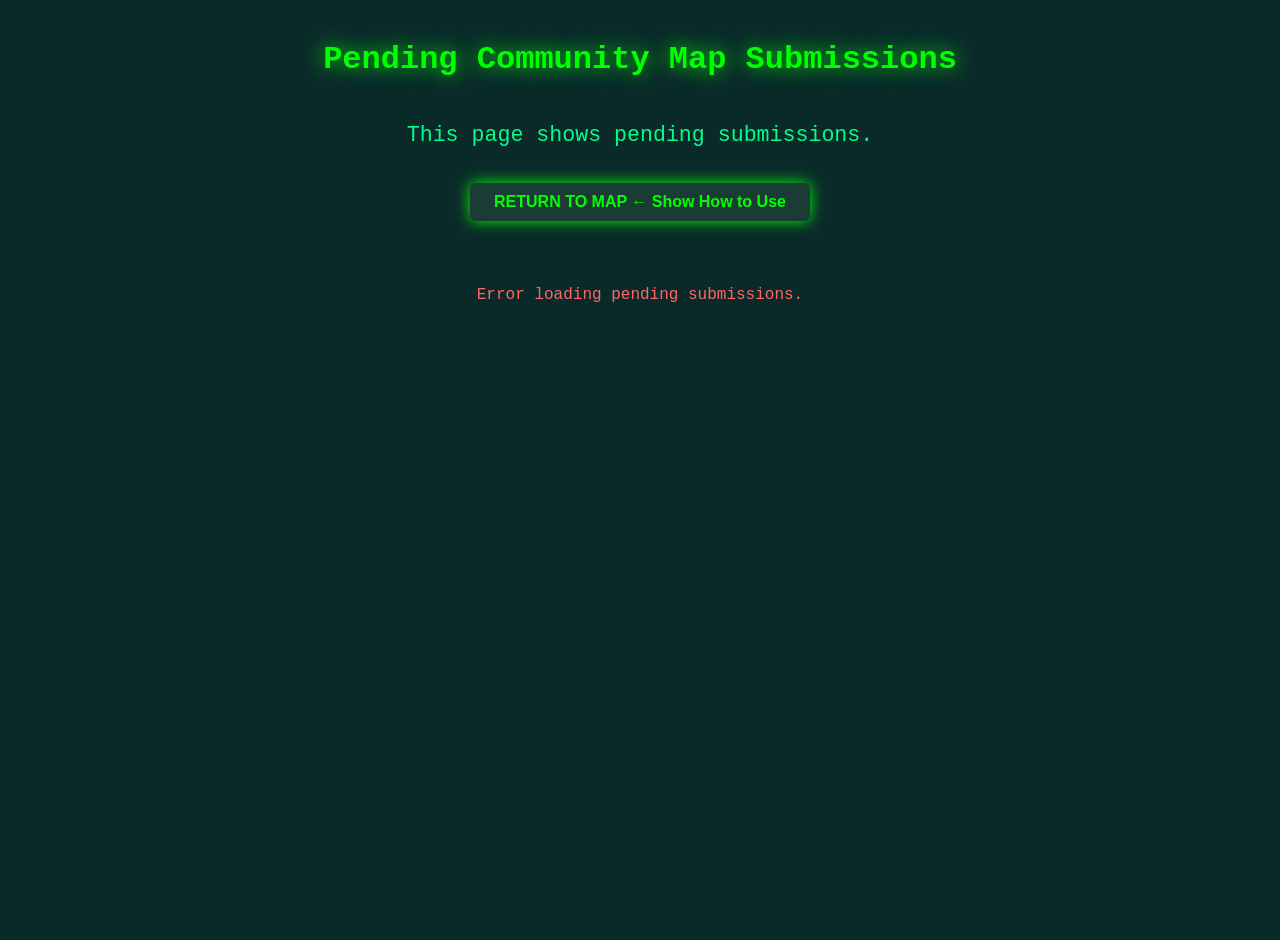
==== pending.html @ 7d1e4a06 "Update pending.html" ====
<!DOCTYPE html>
<html lang="en">
<head>
    <meta charset="UTF-8">
    <meta name="viewport" content="width=device-width, initial-scale=1.0">
    <title>Pending Community Submissions</title>
    <meta http-equiv="Cache-Control" content="no-cache, no-store, must-revalidate">
    <meta http-equiv="Pragma" content="no-cache">
    <meta http-equiv="Expires" content="0">
    <style>
    body {
        font-family: 'Courier New', monospace;
        background: #0a2a2a;
        color: #00ff00;
        margin: 0;
        padding: 20px;
        min-height: 100vh;
        text-align: center;
    }
    h1 {
        text-shadow: 0 0 20px #00ff00;
        margin-bottom: 30px;
    }
    .instruction {
        font-size: 1.35em;
        margin: 40px 0 30px;
        line-height: 1.6;
        color: #00ff88;
    }
    #list {
        max-width: 900px;
        margin: 0 auto;
        text-align: left;
    }
    .pr {
        background: #1a3c34;
        border: 2px solid #00ff00;
        margin: 20px 0;
        padding: 20px;
        border-radius: 6px;
    }
    .pr a {
        color: #00ff88;
        font-weight: bold;
        text-decoration: none;
    }
    .pr a:hover {
        text-decoration: underline;
    }
    .close-btn {
        background: #1a3c34;
        color: #00ff00;
        border: none;
        padding: 10px 24px;
        font-size: 1.0em;
        font-weight: bold;
        cursor: pointer;
        margin: 25px auto;
        display: block;
        box-shadow: 0 0 15px #00ff00;
        border-radius: 6px;
        transition: all 0.3s ease;
    }
    .close-btn:hover {
        background: #00ff00;
        color: #000000;
        box-shadow: 0 0 20px #00ff88;
    }
    .preview-box {
        background: #0f2f2a;
        border: 1px solid #00ff00;
        padding: 10px;
        margin-top: 8px;
        max-height: 180px;
        overflow: auto;
        white-space: pre-wrap;
        word-break: break-word;
        border-radius: 6px;
    }
    </style>
</head>
<body>
    <h1>Pending Community Map Submissions</h1>
    <div class="instruction">
        This page shows pending submissions.<br>
    </div>
    <button onclick="returnToMap()" class="close-btn">
        RETURN TO MAP ← Show How to Use
    </button>
    <div id="list" class="loading">Loading pending markers…</div>

    <script>
        function returnToMap() {
            sessionStorage.setItem('returnFromPending', 'true');
            window.location.replace('https://0mrcrazy0.github.io/fallout76-itemfindermap/');
        }

        // Strong cache buster
        fetch('https://itemfinder-submit.crzymn05.workers.dev/pending?v=20260502_' + Date.now())
            .then(r => r.ok ? r.json() : Promise.reject())
            .then(data => {
                const container = document.getElementById('list');
                container.innerHTML = '';
                if (data.length === 0) {
                    container.innerHTML = '<div style="text-align:center;padding:40px;font-size:1.2em;">No pending submissions at this time.</div>';
                    return;
                }
                data.forEach(pr => {
                    const div = document.createElement('div');
                    div.className = 'pr';
                    div.innerHTML = `
                        <div style="display:flex;justify-content:space-between;margin-bottom:12px;">
                            <strong>PR #${pr.number}</strong>
                            <span>${new Date(pr.created_at).toLocaleString()}</span>
                        </div>
                        <div>Submitted by: ${pr.user}</div>
                        <div style="margin:12px 0;"><strong>Title:</strong> ${pr.title}</div>
                        <div style="margin-bottom:12px;">
                            <strong>Preview:</strong>
                            <div class="preview-box">${pr.preview || '(no preview available)'}</div>
                        </div>
                        <a href="${pr.url}" target="_blank">View Pull Request on GitHub →</a>
                    `;
                    container.appendChild(div);
                });
            })
            .catch(() => {
                document.getElementById('list').innerHTML = '<div style="text-align:center;color:#ff6666;padding:40px;">Error loading pending submissions.</div>';
            });
    </script>
</body>
</html>
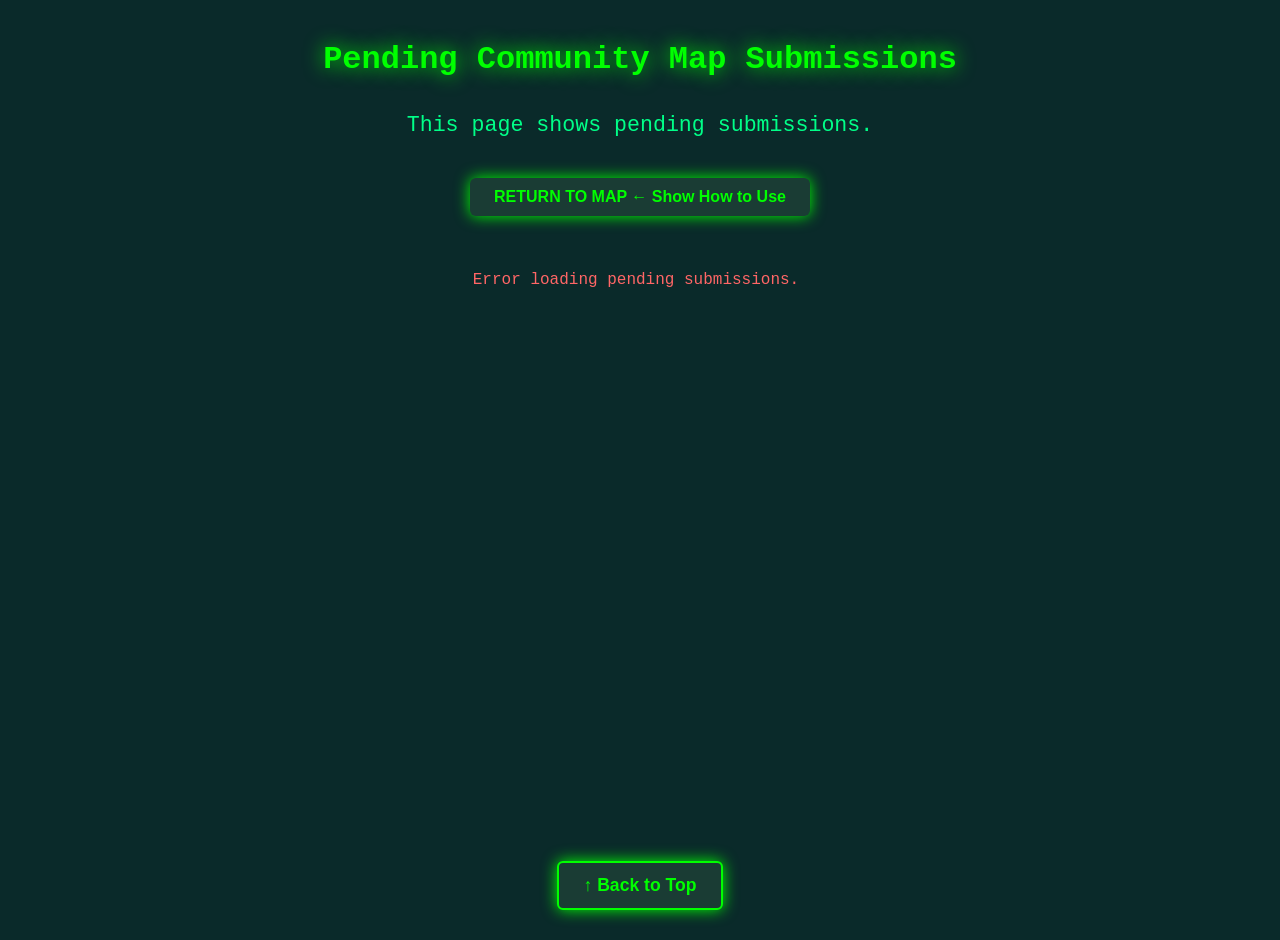
==== commit e183557d: "Update pending.html" ====
--- a/pending.html
+++ b/pending.html
@@ -15,22 +15,27 @@
         margin: 0;
         padding: 20px;
         min-height: 100vh;
+        display: flex;
+        flex-direction: column;
         text-align: center;
     }
     h1 {
         text-shadow: 0 0 20px #00ff00;
-        margin-bottom: 30px;
+        margin-bottom: 20px;
     }
     .instruction {
         font-size: 1.35em;
-        margin: 40px 0 30px;
+        margin: 10px 0 20px;
         line-height: 1.6;
         color: #00ff88;
     }
     #list {
+        flex: 1;
         max-width: 900px;
         margin: 0 auto;
         text-align: left;
+        overflow-y: auto;
+        padding-right: 8px;
     }
     .pr {
         background: #1a3c34;
@@ -55,7 +60,7 @@
         font-size: 1.0em;
         font-weight: bold;
         cursor: pointer;
-        margin: 25px auto;
+        margin: 15px auto;
         display: block;
         box-shadow: 0 0 15px #00ff00;
         border-radius: 6px;
@@ -72,10 +77,55 @@
         padding: 10px;
         margin-top: 8px;
         max-height: 180px;
-        overflow: auto;
+        overflow-y: auto;
         white-space: pre-wrap;
         word-break: break-word;
         border-radius: 6px;
+        line-height: 1.4;
+    }
+
+    /* Back to Top Button - centered below the list */
+    #backToTop {
+        background: #1a3c34;
+        color: #00ff00;
+        border: 2px solid #00ff00;
+        border-radius: 6px;
+        padding: 12px 24px;
+        font-size: 1.1em;
+        font-weight: bold;
+        cursor: pointer;
+        box-shadow: 0 0 15px #00ff00;
+        margin: 20px auto 10px;
+        display: block;
+        transition: all 0.3s ease;
+    }
+    #backToTop:hover {
+        background: #00ff00;
+        color: #000000;
+        box-shadow: 0 0 20px #00ff88;
+    }
+
+    /* PIP-BOY GREEN SCROLLBARS */
+    ::-webkit-scrollbar { width: 8px; height: 8px; }
+    ::-webkit-scrollbar-track {
+        background: #000;
+        border-left: 1px solid #00ff00;
+        border-right: 1px solid #00ff00;
+        box-shadow: inset 0 0 6px rgba(0, 255, 0, 0.2);
+    }
+    ::-webkit-scrollbar-thumb {
+        background: #00ff00;
+        border: 2px solid #000;
+        border-radius: 0;
+    }
+    ::-webkit-scrollbar-thumb:hover {
+        background: #00ff88;
+        box-shadow: 0 0 8px #00ff88;
+    }
+    * { scrollbar-width: thin; scrollbar-color: #00ff00 #000; }
+    #list::-webkit-scrollbar-thumb, .preview-box::-webkit-scrollbar-thumb {
+        background: #00ff00;
+        border: 2px solid #000;
     }
     </style>
 </head>
@@ -89,13 +139,22 @@
     </button>
     <div id="list" class="loading">Loading pending markers…</div>
 
+    <!-- Back to Top Button -->
+    <button id="backToTop" onclick="scrollToTop()">↑ Back to Top</button>
+
     <script>
         function returnToMap() {
             sessionStorage.setItem('returnFromPending', 'true');
             window.location.replace('https://0mrcrazy0.github.io/fallout76-itemfindermap/');
         }
 
-        // Strong cache buster
+        function scrollToTop() {
+            const list = document.getElementById('list');
+            if (list) {
+                list.scrollTo({ top: 0, behavior: 'smooth' });
+            }
+        }
+
         fetch('https://itemfinder-submit.crzymn05.workers.dev/pending?v=20260502_' + Date.now())
             .then(r => r.ok ? r.json() : Promise.reject())
             .then(data => {
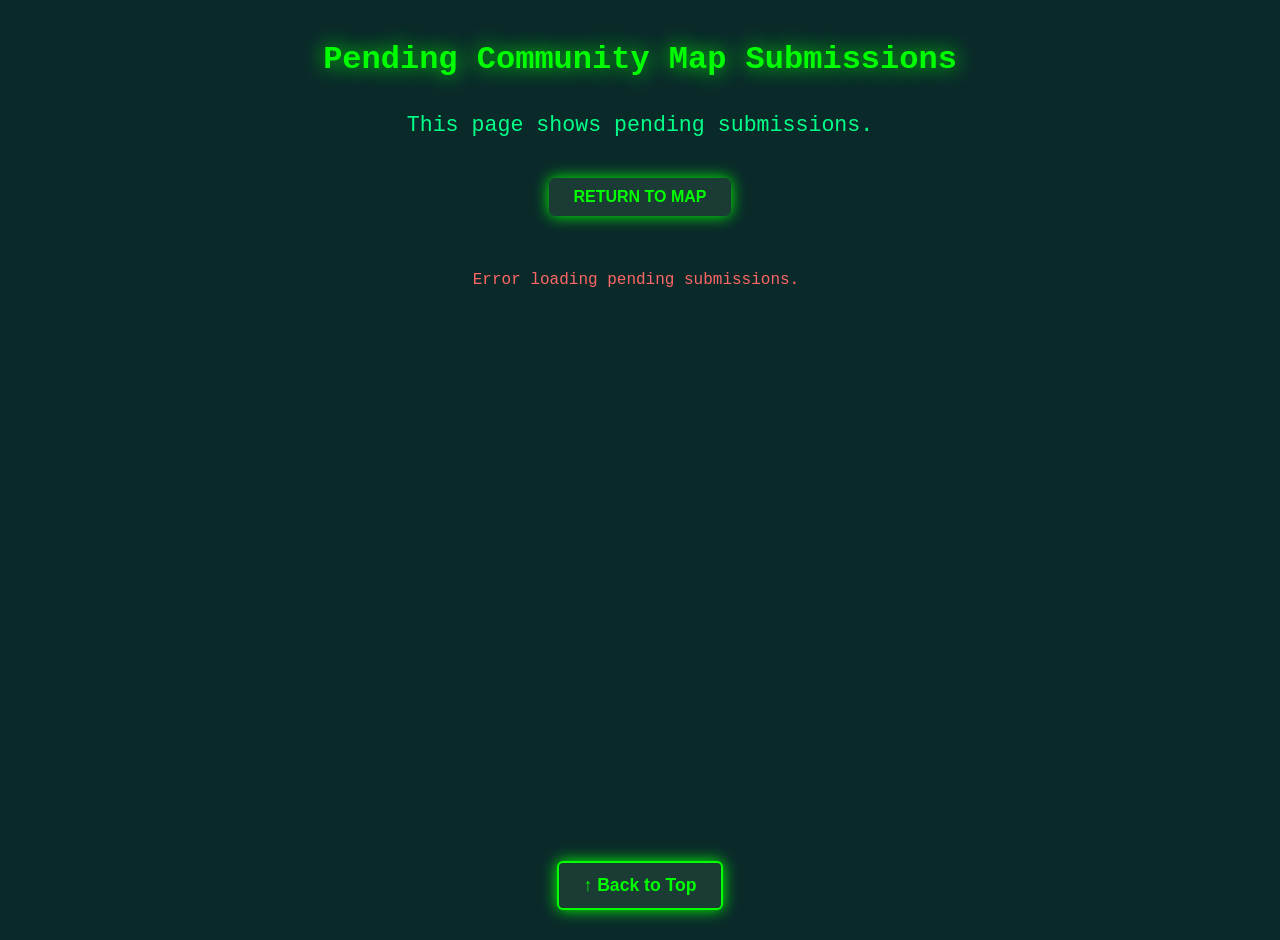
==== commit f217239d: "Update pending.html" ====
--- a/pending.html
+++ b/pending.html
@@ -84,7 +84,7 @@
         line-height: 1.4;
     }
 
-    /* Back to Top Button - centered below the list */
+    /* Back to Top Button */
     #backToTop {
         background: #1a3c34;
         color: #00ff00;
@@ -135,24 +135,16 @@
         This page shows pending submissions.<br>
     </div>
     <button onclick="returnToMap()" class="close-btn">
-        RETURN TO MAP ← Show How to Use
+        RETURN TO MAP
     </button>
     <div id="list" class="loading">Loading pending markers…</div>
 
     <!-- Back to Top Button -->
-    <button id="backToTop" onclick="scrollToTop()">↑ Back to Top</button>
+    <button id="backToTop" onclick="location.reload()">↑ Back to Top</button>
 
     <script>
         function returnToMap() {
-            sessionStorage.setItem('returnFromPending', 'true');
             window.location.replace('https://0mrcrazy0.github.io/fallout76-itemfindermap/');
-        }
-
-        function scrollToTop() {
-            const list = document.getElementById('list');
-            if (list) {
-                list.scrollTo({ top: 0, behavior: 'smooth' });
-            }
         }
 
         fetch('https://itemfinder-submit.crzymn05.workers.dev/pending?v=20260502_' + Date.now())
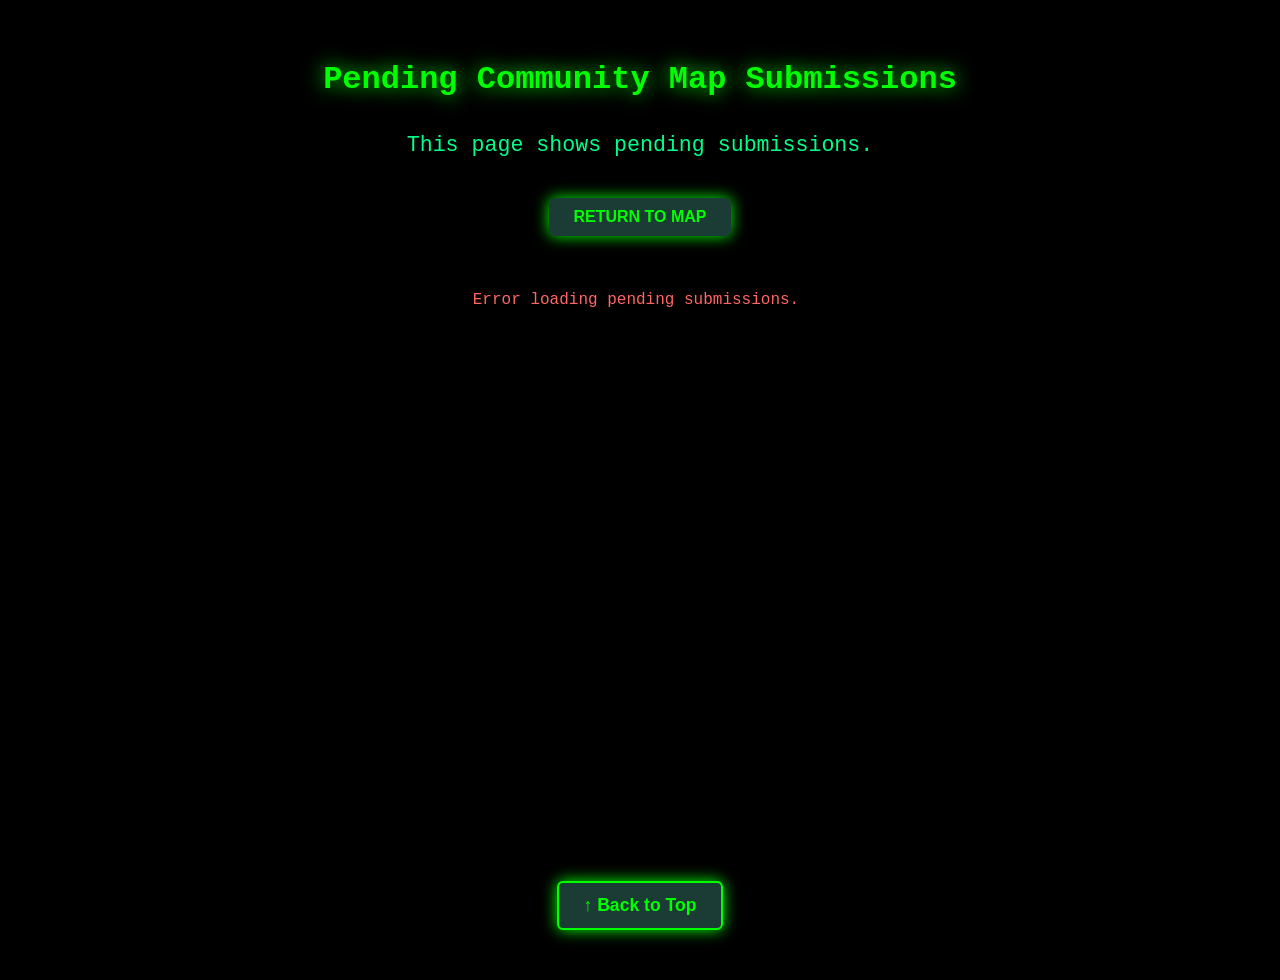
==== commit decc0056: "Update pending.html Updated CSS styles for body and .pr class to ensure a pure black background and " ====
--- a/pending.html
+++ b/pending.html
@@ -8,10 +8,10 @@
     <meta http-equiv="Pragma" content="no-cache">
     <meta http-equiv="Expires" content="0">
     <style>
-    body {
+    html, body {
         font-family: 'Courier New', monospace;
-        background: #0a2a2a;
-        color: #00ff00;
+        background: #000000 !important;     /* Pure black background as requested */
+        color: #00ff00 !important;
         margin: 0;
         padding: 20px;
         min-height: 100vh;
@@ -38,7 +38,7 @@
         padding-right: 8px;
     }
     .pr {
-        background: #1a3c34;
+        background: #1a3c34 !important;
         border: 2px solid #00ff00;
         margin: 20px 0;
         padding: 20px;
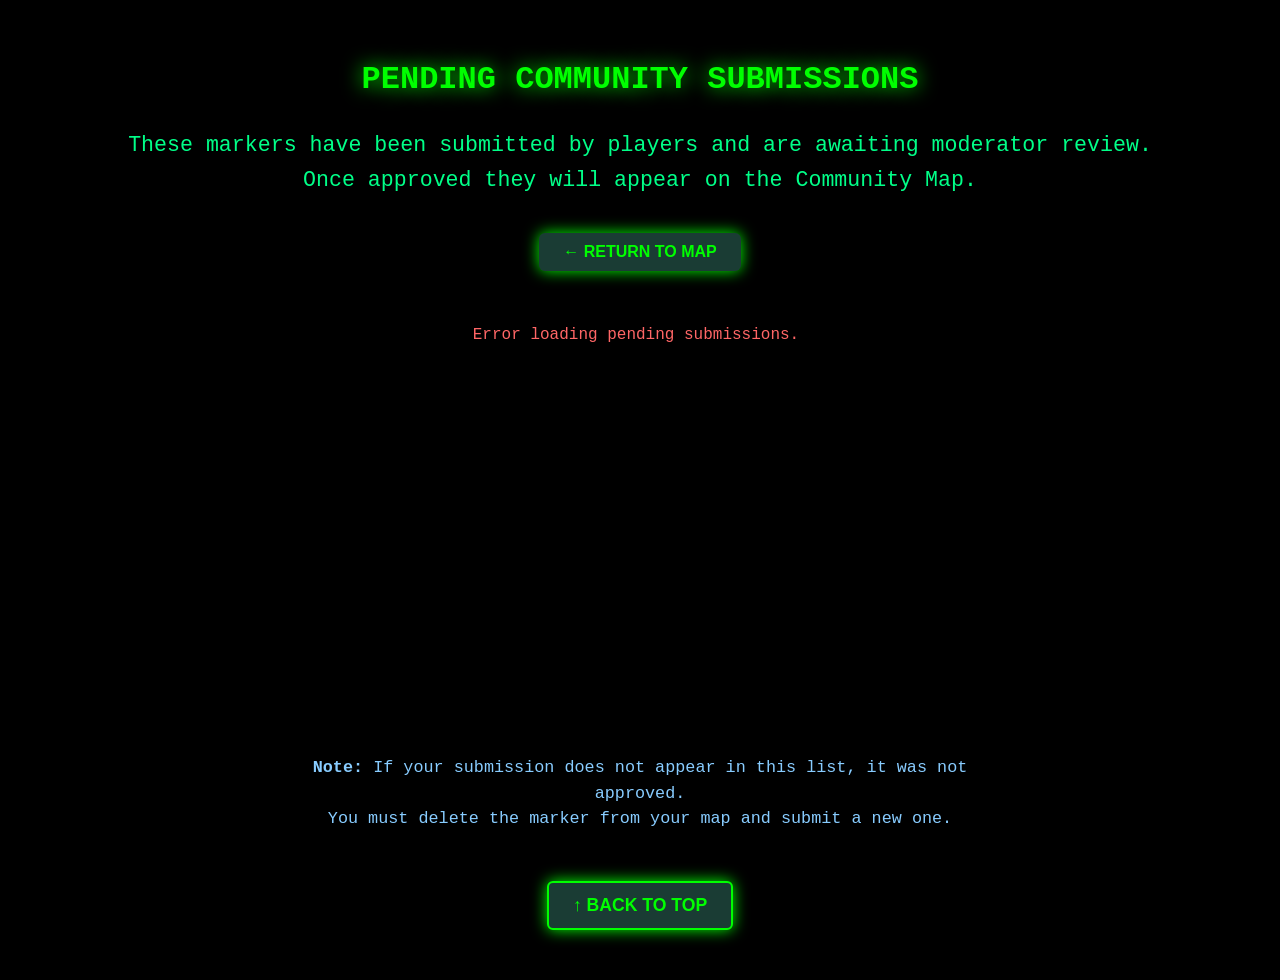
==== commit 02a1831a: "Update pending.html" ====
--- a/pending.html
+++ b/pending.html
@@ -130,17 +130,25 @@
     </style>
 </head>
 <body>
-    <h1>Pending Community Map Submissions</h1>
+    <h1>PENDING COMMUNITY SUBMISSIONS</h1>
     <div class="instruction">
-        This page shows pending submissions.<br>
+        These markers have been submitted by players and are awaiting moderator review.<br>
+        Once approved they will appear on the Community Map.
     </div>
+
     <button onclick="returnToMap()" class="close-btn">
-        RETURN TO MAP
+        ← RETURN TO MAP
     </button>
-    <div id="list" class="loading">Loading pending markers…</div>
+
+    <div id="list" class="loading">Loading pending submissions…</div>
+
+    <div style="margin:30px auto; max-width:700px; font-size:1.05em; line-height:1.5; color:#88ccff;">
+        <strong>Note:</strong> If your submission does not appear in this list, it was not approved.<br>
+        You must delete the marker from your map and submit a new one.
+    </div>
 
     <!-- Back to Top Button -->
-    <button id="backToTop" onclick="location.reload()">↑ Back to Top</button>
+    <button id="backToTop" onclick="location.reload()">↑ BACK TO TOP</button>
 
     <script>
         function returnToMap() {
